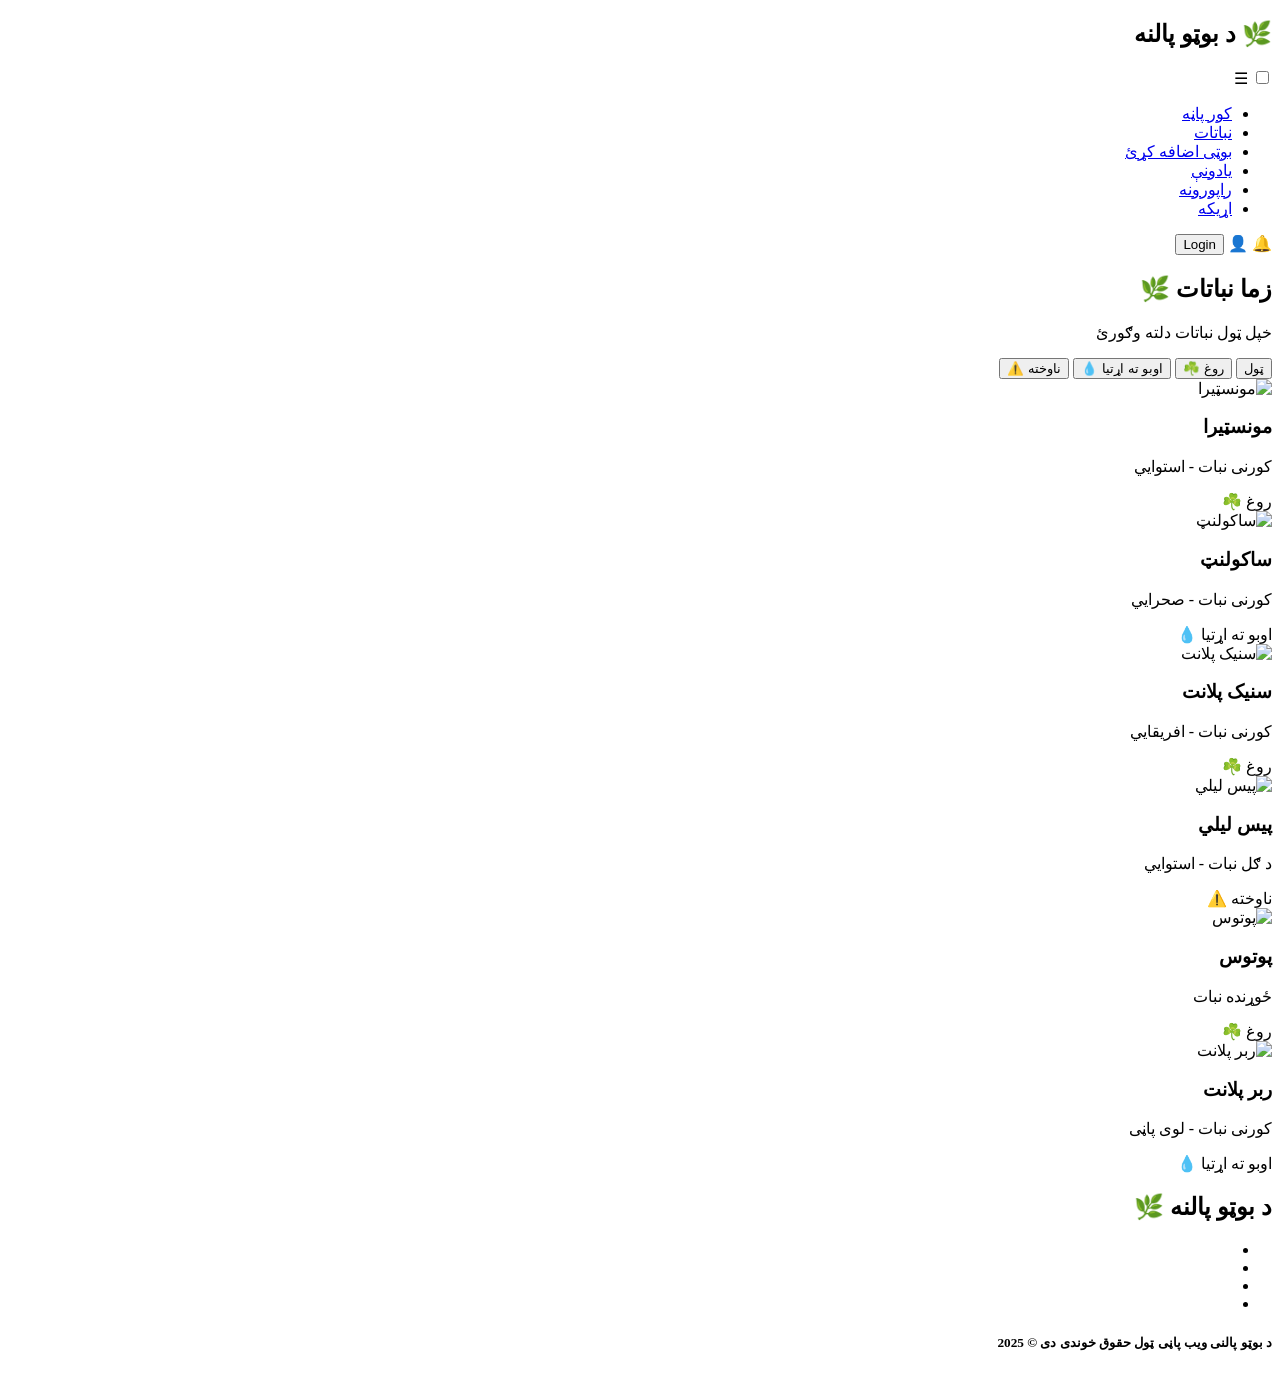
==== plants.html @ 6dd14128 "Add files via upload" ====
<!DOCTYPE html>
<html lang="ps" dir="rtl">
<head>
    <meta charset="UTF-8">
    <meta name="viewport" content="width=device-width, initial-scale=1.0">
    <link rel="stylesheet" href="css/style.css">
    <link rel="stylesheet" href="css/plants.css">
    <title>د بوټو پالنه 🌱 | نباتات</title>
</head>
<body>

    <nav>
        <div class="logo"><h1>🌿 د بوټو پالنه</h1></div>
        <input type="checkbox" id="menu-toggle">
        <label for="menu-toggle" class="menu-icon">☰</label>
        <ul class="nav-links">
            <li><a href="index.html">کور پاڼه</a></li>
            <li><a href="plants.html" class="active">نباتات</a></li>
            <li><a href="add-plant.html">بوټی اضافه کړئ</a></li>
            <li><a href="reminder.html">یادونې</a></li>
            <li><a href="reports.html">راپورونه</a></li>
            <li><a href="contact.html">اړیکه</a></li>
        </ul>
        <div class="nav-icons">
            <span class="icon">🔔</span>
            <span class="icon">👤</span>
                        <a href="./login.html"><button class="loginb">Login</button></a>
        </div>
    </nav>

    <section class="plants-page">
        <div class="section-title">
            <h2>زما نباتات 🌿</h2>
            <p>خپل ټول نباتات دلته وګورئ</p>
        </div>

        <div class="filters">
            <button class="active">ټول</button>
            <button>روغ ☘️</button>
            <button>اوبو ته اړتیا 💧</button>
            <button>ناوخته ⚠️</button>
        </div>

        <div class="plant-grid">
            <div class="plant-card">
                <img src="images/plant1.jpg" alt="مونسټیرا" loading="lazy">
                <div class="plant-info">
                    <h3>مونسټیرا</h3>
                    <p class="type">کورنی نبات - استوایي</p>
                    <span class="status healthy">روغ ☘️</span>
                </div>
            </div>
            <div class="plant-card">
                <img src="images/plant2.jpg" alt="ساکولنټ" loading="lazy">
                <div class="plant-info">
                    <h3>ساکولنټ</h3>
                    <p class="type">کورنی نبات - صحرایي</p>
                    <span class="status needs-water">اوبو ته اړتیا 💧</span>
                </div>
            </div>
            <div class="plant-card">
                <img src="images/plant3.jpg" alt="سنیک پلانت" loading="lazy">
                <div class="plant-info">
                    <h3>سنیک پلانت</h3>
                    <p class="type">کورنی نبات - افریقایي</p>
                    <span class="status healthy">روغ ☘️</span>
                </div>
            </div>
            <div class="plant-card">
                <img src="images/plant4.jpg" alt="پیس لیلي" loading="lazy">
                <div class="plant-info">
                    <h3>پیس لیلي</h3>
                    <p class="type">د ګل نبات - استوایي</p>
                    <span class="status overdue">ناوخته ⚠️</span>
                </div>
            </div>
            <div class="plant-card">
                <img src="images/plant5.jpg" alt="پوتوس" loading="lazy">
                <div class="plant-info">
                    <h3>پوتوس</h3>
                    <p class="type">ځوړنده نبات</p>
                    <span class="status healthy">روغ ☘️</span>
                </div>
            </div>
            <div class="plant-card">
                <img src="images/plant6.jpg" alt="ربر پلانت" loading="lazy">
                <div class="plant-info">
                    <h3>ربر پلانت</h3>
                    <p class="type">کورنی نبات - لوی پاڼی</p>
                    <span class="status needs-water">اوبو ته اړتیا 💧</span>
                </div>
            </div>
        </div>
    </section>
 <footer>
        <h2>د بوټو پالنه 🌿</h2>
        <ul>
            
            <li><a href="mailto:khalid@example.com?subject=Hello Khalid"><img src="../plant-carecomp/iconn/emil.png"  alt=""></a></li>
            <li><a href="https://www.facebook.com/khalid.khalid.afghan.2025"><img src="../plant-carecomp/iconn/icons8-facebook-50.png" class="links" alt=""></a></li>
            <li><a href="https://wa.me/qr/LKYP5WSPYEVKE1"><img src="../plant-carecomp/iconn/icons8-whatsapp-50.png" class="links" alt=""></a></li>
            <li><a href=" https://github.com/Khalid2026-design"><img src="../plant-carecomp/iconn/icons8-linkedin-50.png" class="links" alt=""></a></li>
        </ul>
        <h5>د بوټو پالنی ویب پاڼی ټول حقوق خوندی دی © 2025</h5>
    </footer>

</body>
</html>
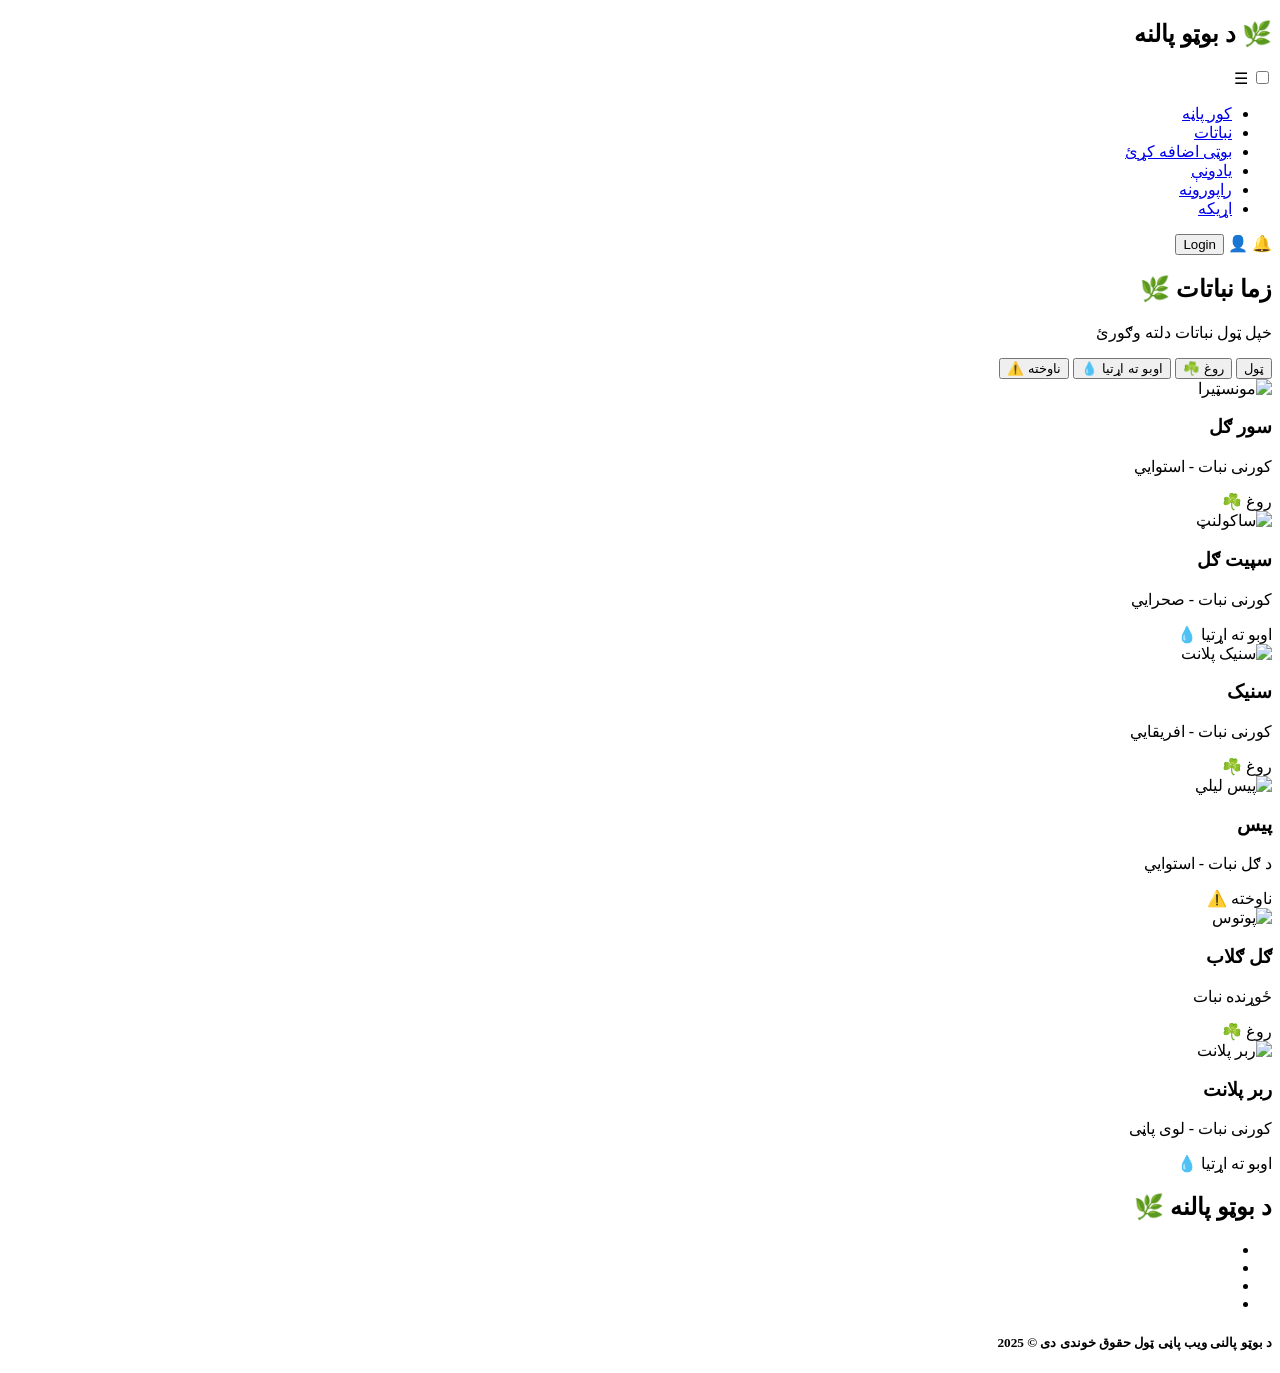
==== commit b5e88353: "Add files via upload this is the all project" ====
--- a/plants.html
+++ b/plants.html
@@ -45,7 +45,7 @@
             <div class="plant-card">
                 <img src="images/plant1.jpg" alt="مونسټیرا" loading="lazy">
                 <div class="plant-info">
-                    <h3>مونسټیرا</h3>
+                    <h3>سور ګل</h3>
                     <p class="type">کورنی نبات - استوایي</p>
                     <span class="status healthy">روغ ☘️</span>
                 </div>
@@ -53,7 +53,7 @@
             <div class="plant-card">
                 <img src="images/plant2.jpg" alt="ساکولنټ" loading="lazy">
                 <div class="plant-info">
-                    <h3>ساکولنټ</h3>
+                    <h3>سپیت ګل</h3>
                     <p class="type">کورنی نبات - صحرایي</p>
                     <span class="status needs-water">اوبو ته اړتیا 💧</span>
                 </div>
@@ -61,7 +61,7 @@
             <div class="plant-card">
                 <img src="images/plant3.jpg" alt="سنیک پلانت" loading="lazy">
                 <div class="plant-info">
-                    <h3>سنیک پلانت</h3>
+                    <h3>سنیک  </h3>
                     <p class="type">کورنی نبات - افریقایي</p>
                     <span class="status healthy">روغ ☘️</span>
                 </div>
@@ -69,7 +69,7 @@
             <div class="plant-card">
                 <img src="images/plant4.jpg" alt="پیس لیلي" loading="lazy">
                 <div class="plant-info">
-                    <h3>پیس لیلي</h3>
+                    <h3>پیس  </h3>
                     <p class="type">د ګل نبات - استوایي</p>
                     <span class="status overdue">ناوخته ⚠️</span>
                 </div>
@@ -77,7 +77,7 @@
             <div class="plant-card">
                 <img src="images/plant5.jpg" alt="پوتوس" loading="lazy">
                 <div class="plant-info">
-                    <h3>پوتوس</h3>
+                    <h3>ګل ګلاب</h3>
                     <p class="type">ځوړنده نبات</p>
                     <span class="status healthy">روغ ☘️</span>
                 </div>
